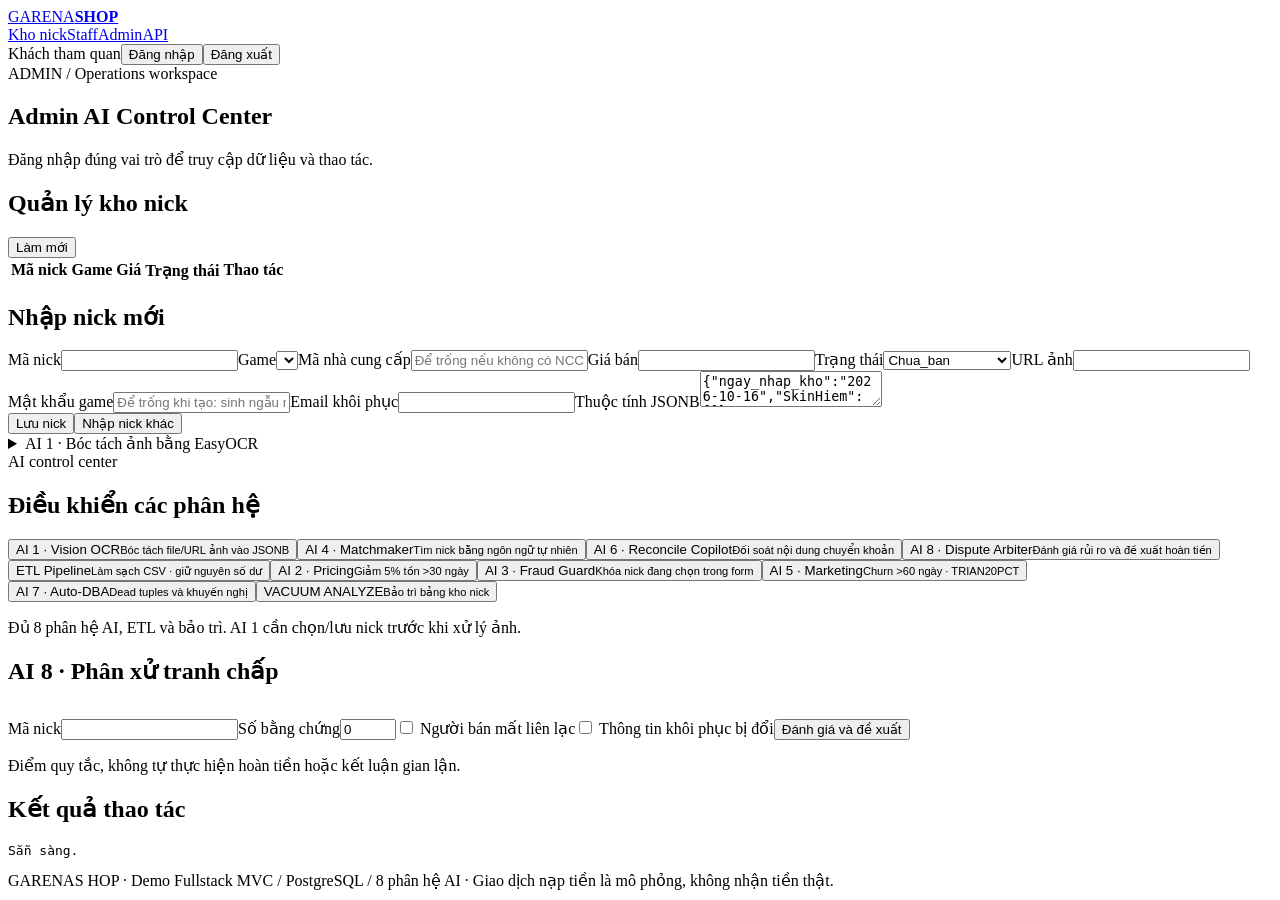
==== views/admin.html @ 37c38488 "Add core functionality for GarenaShop including user authentication, stock management, and UI enhanc" ====
<!doctype html><html lang="vi"><head><meta charset="utf-8"><meta name="viewport" content="width=device-width,initial-scale=1"><title>Admin · GarenaShop</title><link rel="stylesheet" href="/assets/shop.css"></head><body><header><nav><a class="brand" href="/">GARENA<b>SHOP</b></a><div class="nav-links"><a href="/">Kho nick</a><a href="/staff.html">Staff</a><a href="/admin.html">Admin</a><a href="/docs">API</a></div><div class="session"><span id="welcome">Khách tham quan</span><button id="login-button" class="small">Đăng nhập</button><button id="logout-button" class="small hidden">Đăng xuất</button></div></nav></header><main><section class="hero"><div class="eyebrow">ADMIN / Operations workspace</div><h1>Admin AI Control Center</h1><p id="role-message">Đăng nhập đúng vai trò để truy cập dữ liệu và thao tác.</p></section><div class="layout"><section><div class="panel"><div class="row between"><h2>Quản lý kho nick</h2><button id="refresh-stock">Làm mới</button></div><div class="scroll"><table><thead><tr><th>Mã nick</th><th>Game</th><th>Giá</th><th>Trạng thái</th><th>Thao tác</th></tr></thead><tbody id="stock"></tbody></table></div></div><div class="panel"><h2 id="editor-title">Nhập nick mới</h2><form id="nick-form" class="grid"><label>Mã nick<input name="ma_nick" required maxlength="15"></label><label>Game<select name="ma_game" required id="editor-game"></select></label><label>Mã nhà cung cấp<input name="ma_ncc" maxlength="10" placeholder="Để trống nếu không có NCC"></label><label>Giá bán<input name="gia_ban" type="number" min="1" required step="0.01"></label><label>Trạng thái<select name="trang_thai"><option>Chua_ban</option><option>Dang_giu_cho</option><option>Da_ban</option><option>Khoa_tranh_chap</option></select></label><label class="span2">URL ảnh<input name="anh_dinh_kem_url" type="url" maxlength="255"></label><label>Mật khẩu game<input name="mat_khau_game" autocomplete="off" placeholder="Để trống khi tạo: sinh ngẫu nhiên"></label><label>Email khôi phục<input name="email_khoi_phuc" type="email"></label><label class="span2">Thuộc tính JSONB<textarea name="thong_tin_chi_tiet">{"ngay_nhap_kho":"2026-10-16","SkinHiem":[]}</textarea></label><div class="span2 actions"><button class="primary" type="submit">Lưu nick</button><button type="button" id="reset-editor">Nhập nick khác</button></div></form><details><summary>AI 1 · Bóc tách ảnh bằng EasyOCR</summary><p class="login-note">Lưu nick trước, rồi chọn ảnh. Lần chạy đầu EasyOCR có thể cần tải model. Metadata ngày nhập kho được giữ nguyên.</p><input id="ocr-file" type="file" accept="image/png,image/jpeg,image/webp" aria-label="Chọn ảnh OCR"><button id="ocr-button" class="primary">Chạy AI 1 OCR</button></details></div></section><aside class="sidebar"><section class="panel"><div class="eyebrow">AI control center</div><h2>Điều khiển các phân hệ</h2><div class="tools"><button id="ai1-card">AI 1 · Vision OCR<small>Bóc tách file/URL ảnh vào JSONB</small></button><button id="ai4-card">AI 4 · Matchmaker<small>Tìm nick bằng ngôn ngữ tự nhiên</small></button><button id="ai6-card">AI 6 · Reconcile Copilot<small>Đối soát nội dung chuyển khoản</small></button><button id="ai8-card">AI 8 · Dispute Arbiter<small>Đánh giá rủi ro và đề xuất hoàn tiền</small></button><button data-ai="/api/admin/run-etl">ETL Pipeline<small>Làm sạch CSV · giữ nguyên số dư</small></button><button data-ai="/api/admin/run-pricing">AI 2 · Pricing<small>Giảm 5% tồn >30 ngày</small></button><button id="fraud-button">AI 3 · Fraud Guard<small>Khóa nick đang chọn trong form</small></button><button data-ai="/api/admin/run-marketing">AI 5 · Marketing<small>Churn >60 ngày · TRIAN20PCT</small></button><button data-ai="/api/admin/ai7-diagnostics" data-method="GET">AI 7 · Auto-DBA<small>Dead tuples và khuyến nghị</small></button><button id="vacuum-button">VACUUM ANALYZE<small>Bảo trì bảng kho nick</small></button></div><p class="login-note">Đủ 8 phân hệ AI, ETL và bảo trì. AI 1 cần chọn/lưu nick trước khi xử lý ảnh.</p></section><section class="panel"><h2>AI 8 · Phân xử tranh chấp</h2><form id="dispute-form"><label>Mã nick<input name="ma_nick" required maxlength="15"></label><label>Số bằng chứng<input name="evidence_count" type="number" min="0" max="100" value="0"></label><label><input name="seller_unresponsive" type="checkbox"> Người bán mất liên lạc</label><label><input name="recovery_changed" type="checkbox"> Thông tin khôi phục bị đổi</label><button class="primary" style="margin-top:14px">Đánh giá và đề xuất</button></form><p class="login-note">Điểm quy tắc, không tự thực hiện hoàn tiền hoặc kết luận gian lận.</p></section><section class="panel"><h2>Kết quả thao tác</h2><pre id="operation-output" class="output" role="status">Sẵn sàng.</pre></section></aside></div></main><dialog id="admin-chat-dialog"><h2>AI 4 · Matchmaker NL2SQL</h2><form id="admin-chat-form"><label>Câu hỏi<input id="admin-chat-prompt" required maxlength="500" value="Tìm nick Liên Quân dưới 400k có skin Raz Muay Thai"></label><button class="primary">Tìm nick</button></form><pre id="admin-chat-output" class="output"></pre><button data-close="admin-chat-dialog">Đóng</button></dialog><dialog id="admin-reconcile-dialog"><h2>AI 6 · Reconcile Copilot</h2><form id="admin-reconcile-form"><label>Nội dung chuyển khoản<input id="admin-reconcile-prompt" required maxlength="500" placeholder="NPA KH_DEMO"></label><button class="primary">Phân tích</button></form><pre id="admin-reconcile-output" class="output"></pre><button data-close="admin-reconcile-dialog">Đóng</button></dialog><dialog id="login-dialog"><div class="row between"><h2>Đăng nhập GarenaShop</h2><button data-close="login-dialog" aria-label="Đóng">×</button></div><p class="muted">Dùng tài khoản và mật khẩu được tạo khi chạy seed demo.</p><form id="login-form"><label>Tài khoản<input id="login-user" required autocomplete="username"></label><label>Mật khẩu<input id="login-password" type="password" required autocomplete="current-password"></label><button class="primary" type="submit">Đăng nhập</button></form></dialog><footer>GARENAS HOP · Demo Fullstack MVC / PostgreSQL / 8 phân hệ AI · Giao dịch nạp tiền là mô phỏng, không nhận tiền thật.</footer><script src="/assets/common.js"></script><script src="/assets/manage.js"></script></body></html>
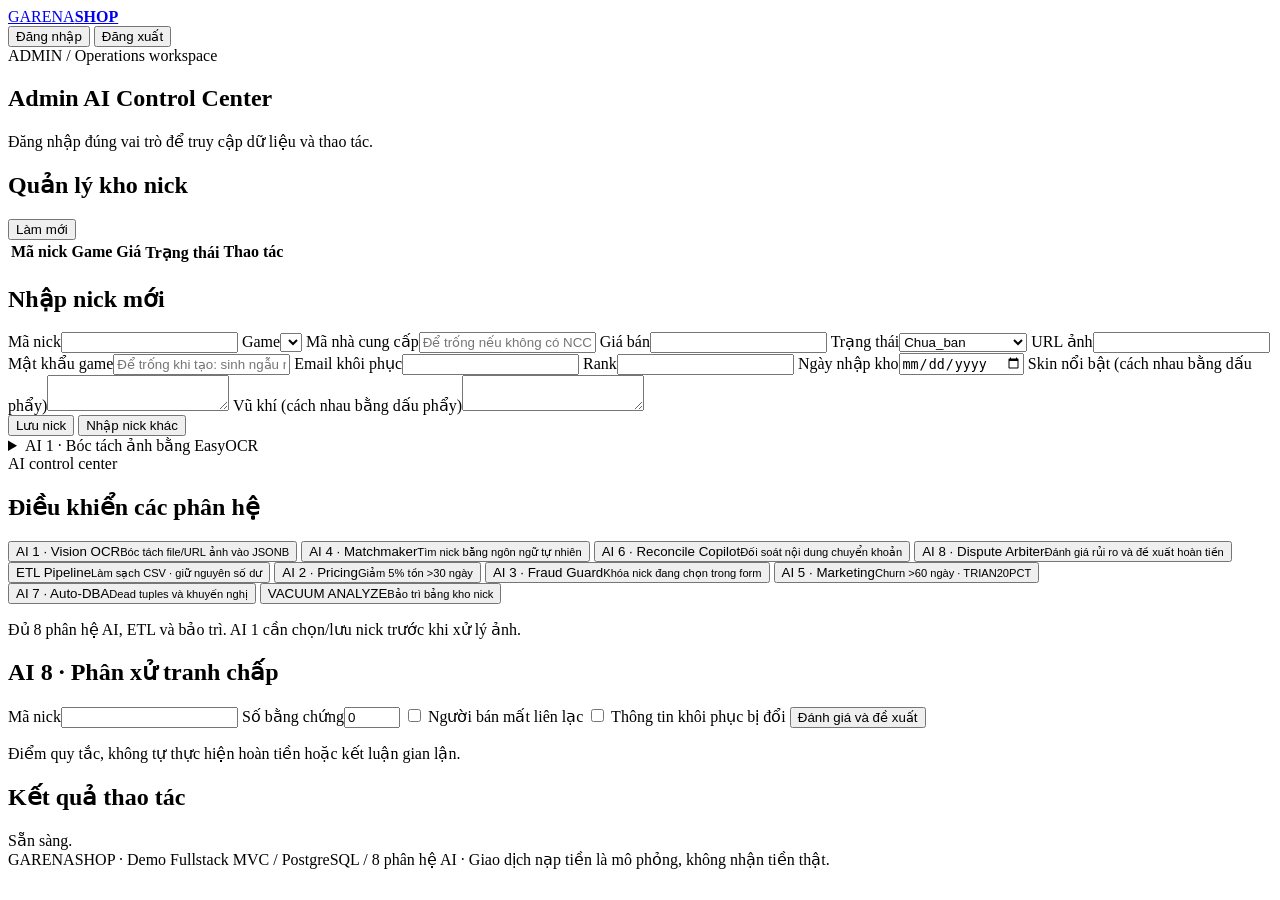
==== commit e2aa96ca: "Refactor staff management UI and remove outdated chatbot mockup" ====
--- a/views/admin.html
+++ b/views/admin.html
@@ -1 +1,188 @@
-<!doctype html><html lang="vi"><head><meta charset="utf-8"><meta name="viewport" content="width=device-width,initial-scale=1"><title>Admin · GarenaShop</title><link rel="stylesheet" href="/assets/shop.css"></head><body><header><nav><a class="brand" href="/">GARENA<b>SHOP</b></a><div class="nav-links"><a href="/">Kho nick</a><a href="/staff.html">Staff</a><a href="/admin.html">Admin</a><a href="/docs">API</a></div><div class="session"><span id="welcome">Khách tham quan</span><button id="login-button" class="small">Đăng nhập</button><button id="logout-button" class="small hidden">Đăng xuất</button></div></nav></header><main><section class="hero"><div class="eyebrow">ADMIN / Operations workspace</div><h1>Admin AI Control Center</h1><p id="role-message">Đăng nhập đúng vai trò để truy cập dữ liệu và thao tác.</p></section><div class="layout"><section><div class="panel"><div class="row between"><h2>Quản lý kho nick</h2><button id="refresh-stock">Làm mới</button></div><div class="scroll"><table><thead><tr><th>Mã nick</th><th>Game</th><th>Giá</th><th>Trạng thái</th><th>Thao tác</th></tr></thead><tbody id="stock"></tbody></table></div></div><div class="panel"><h2 id="editor-title">Nhập nick mới</h2><form id="nick-form" class="grid"><label>Mã nick<input name="ma_nick" required maxlength="15"></label><label>Game<select name="ma_game" required id="editor-game"></select></label><label>Mã nhà cung cấp<input name="ma_ncc" maxlength="10" placeholder="Để trống nếu không có NCC"></label><label>Giá bán<input name="gia_ban" type="number" min="1" required step="0.01"></label><label>Trạng thái<select name="trang_thai"><option>Chua_ban</option><option>Dang_giu_cho</option><option>Da_ban</option><option>Khoa_tranh_chap</option></select></label><label class="span2">URL ảnh<input name="anh_dinh_kem_url" type="url" maxlength="255"></label><label>Mật khẩu game<input name="mat_khau_game" autocomplete="off" placeholder="Để trống khi tạo: sinh ngẫu nhiên"></label><label>Email khôi phục<input name="email_khoi_phuc" type="email"></label><label class="span2">Thuộc tính JSONB<textarea name="thong_tin_chi_tiet">{"ngay_nhap_kho":"2026-10-16","SkinHiem":[]}</textarea></label><div class="span2 actions"><button class="primary" type="submit">Lưu nick</button><button type="button" id="reset-editor">Nhập nick khác</button></div></form><details><summary>AI 1 · Bóc tách ảnh bằng EasyOCR</summary><p class="login-note">Lưu nick trước, rồi chọn ảnh. Lần chạy đầu EasyOCR có thể cần tải model. Metadata ngày nhập kho được giữ nguyên.</p><input id="ocr-file" type="file" accept="image/png,image/jpeg,image/webp" aria-label="Chọn ảnh OCR"><button id="ocr-button" class="primary">Chạy AI 1 OCR</button></details></div></section><aside class="sidebar"><section class="panel"><div class="eyebrow">AI control center</div><h2>Điều khiển các phân hệ</h2><div class="tools"><button id="ai1-card">AI 1 · Vision OCR<small>Bóc tách file/URL ảnh vào JSONB</small></button><button id="ai4-card">AI 4 · Matchmaker<small>Tìm nick bằng ngôn ngữ tự nhiên</small></button><button id="ai6-card">AI 6 · Reconcile Copilot<small>Đối soát nội dung chuyển khoản</small></button><button id="ai8-card">AI 8 · Dispute Arbiter<small>Đánh giá rủi ro và đề xuất hoàn tiền</small></button><button data-ai="/api/admin/run-etl">ETL Pipeline<small>Làm sạch CSV · giữ nguyên số dư</small></button><button data-ai="/api/admin/run-pricing">AI 2 · Pricing<small>Giảm 5% tồn >30 ngày</small></button><button id="fraud-button">AI 3 · Fraud Guard<small>Khóa nick đang chọn trong form</small></button><button data-ai="/api/admin/run-marketing">AI 5 · Marketing<small>Churn >60 ngày · TRIAN20PCT</small></button><button data-ai="/api/admin/ai7-diagnostics" data-method="GET">AI 7 · Auto-DBA<small>Dead tuples và khuyến nghị</small></button><button id="vacuum-button">VACUUM ANALYZE<small>Bảo trì bảng kho nick</small></button></div><p class="login-note">Đủ 8 phân hệ AI, ETL và bảo trì. AI 1 cần chọn/lưu nick trước khi xử lý ảnh.</p></section><section class="panel"><h2>AI 8 · Phân xử tranh chấp</h2><form id="dispute-form"><label>Mã nick<input name="ma_nick" required maxlength="15"></label><label>Số bằng chứng<input name="evidence_count" type="number" min="0" max="100" value="0"></label><label><input name="seller_unresponsive" type="checkbox"> Người bán mất liên lạc</label><label><input name="recovery_changed" type="checkbox"> Thông tin khôi phục bị đổi</label><button class="primary" style="margin-top:14px">Đánh giá và đề xuất</button></form><p class="login-note">Điểm quy tắc, không tự thực hiện hoàn tiền hoặc kết luận gian lận.</p></section><section class="panel"><h2>Kết quả thao tác</h2><pre id="operation-output" class="output" role="status">Sẵn sàng.</pre></section></aside></div></main><dialog id="admin-chat-dialog"><h2>AI 4 · Matchmaker NL2SQL</h2><form id="admin-chat-form"><label>Câu hỏi<input id="admin-chat-prompt" required maxlength="500" value="Tìm nick Liên Quân dưới 400k có skin Raz Muay Thai"></label><button class="primary">Tìm nick</button></form><pre id="admin-chat-output" class="output"></pre><button data-close="admin-chat-dialog">Đóng</button></dialog><dialog id="admin-reconcile-dialog"><h2>AI 6 · Reconcile Copilot</h2><form id="admin-reconcile-form"><label>Nội dung chuyển khoản<input id="admin-reconcile-prompt" required maxlength="500" placeholder="NPA KH_DEMO"></label><button class="primary">Phân tích</button></form><pre id="admin-reconcile-output" class="output"></pre><button data-close="admin-reconcile-dialog">Đóng</button></dialog><dialog id="login-dialog"><div class="row between"><h2>Đăng nhập GarenaShop</h2><button data-close="login-dialog" aria-label="Đóng">×</button></div><p class="muted">Dùng tài khoản và mật khẩu được tạo khi chạy seed demo.</p><form id="login-form"><label>Tài khoản<input id="login-user" required autocomplete="username"></label><label>Mật khẩu<input id="login-password" type="password" required autocomplete="current-password"></label><button class="primary" type="submit">Đăng nhập</button></form></dialog><footer>GARENAS HOP · Demo Fullstack MVC / PostgreSQL / 8 phân hệ AI · Giao dịch nạp tiền là mô phỏng, không nhận tiền thật.</footer><script src="/assets/common.js"></script><script src="/assets/manage.js"></script></body></html>+<!doctype html>
+<html lang="vi" data-protected="admin">
+<head>
+<meta charset="utf-8">
+<meta name="viewport" content="width=device-width,initial-scale=1">
+<title>Admin · GarenaShop</title>
+<link rel="stylesheet" href="/css/common.css">
+<link rel="stylesheet" href="/css/staff.css">
+<link rel="stylesheet" href="/css/admin.css">
+<script defer src="/js/auth.js">
+</script>
+<script defer src="/js/staff.js">
+</script>
+<script defer src="/js/admin.js">
+</script>
+</head>
+<body>
+<header>
+<nav>
+<a class="brand" href="/" data-nav-roles="guest user staff admin">GARENA<b>SHOP</b>
+</a>
+<div class="session">
+<button id="login-button" class="small">Đăng nhập</button>
+<button id="logout-button" class="small hidden">Đăng xuất</button>
+</div>
+</nav>
+</header>
+<main>
+<section class="hero">
+<div class="eyebrow">ADMIN / Operations workspace</div>
+<h1>Admin AI Control Center</h1>
+<p id="role-message">Đăng nhập đúng vai trò để truy cập dữ liệu và thao tác.</p>
+</section>
+<div class="layout">
+<section>
+<div class="panel">
+<div class="row between">
+<h2>Quản lý kho nick</h2>
+<button id="refresh-stock">Làm mới</button>
+</div>
+<div class="scroll">
+<table>
+<thead>
+<tr>
+<th>Mã nick</th>
+<th>Game</th>
+<th>Giá</th>
+<th>Trạng thái</th>
+<th>Thao tác</th>
+</tr>
+</thead>
+<tbody id="stock">
+</tbody>
+</table>
+</div>
+</div>
+<div class="panel">
+<h2 id="editor-title">Nhập nick mới</h2>
+<form id="nick-form" class="grid">
+<label>Mã nick<input name="ma_nick" required maxlength="15">
+</label>
+<label>Game<select name="ma_game" required id="editor-game">
+</select>
+</label>
+<label>Mã nhà cung cấp<input name="ma_ncc" maxlength="10" placeholder="Để trống nếu không có NCC">
+</label>
+<label>Giá bán<input name="gia_ban" type="number" min="1" required step="0.01">
+</label>
+<label>Trạng thái<select name="trang_thai">
+<option>Chua_ban</option>
+<option>Dang_giu_cho</option>
+<option>Da_ban</option>
+<option>Khoa_tranh_chap</option>
+</select>
+</label>
+<label class="span2">URL ảnh<input name="anh_dinh_kem_url" type="text" maxlength="255">
+</label>
+<label>Mật khẩu game<input name="mat_khau_game" autocomplete="off" placeholder="Để trống khi tạo: sinh ngẫu nhiên">
+</label>
+<label>Email khôi phục<input name="email_khoi_phuc" type="email">
+</label>
+<label>Rank<input name="rank" maxlength="100"></label>
+<label>Ngày nhập kho<input name="inventory_date" type="date"></label>
+<label class="span2">Skin nổi bật (cách nhau bằng dấu phẩy)<textarea name="skin_names" maxlength="2000"></textarea></label>
+<label class="span2">Vũ khí (cách nhau bằng dấu phẩy)<textarea name="weapon_names" maxlength="2000"></textarea></label>
+<div id="attribute-preview" class="span2 ocr-tags"></div>
+<div class="span2 actions">
+<button class="primary" type="submit">Lưu nick</button>
+<button type="button" id="reset-editor">Nhập nick khác</button>
+</div>
+</form>
+<details>
+<summary>AI 1 · Bóc tách ảnh bằng EasyOCR</summary>
+<p class="login-note">Lưu nick trước, rồi chọn ảnh. Lần chạy đầu EasyOCR có thể cần tải model. Metadata ngày nhập kho được giữ nguyên.</p>
+<input id="ocr-file" type="file" accept="image/png,image/jpeg,image/webp" aria-label="Chọn ảnh OCR">
+<button id="ocr-button" class="primary">Chạy AI 1 OCR</button>
+</details>
+</div>
+</section>
+<aside class="sidebar">
+<section class="panel">
+<div class="eyebrow">AI control center</div>
+<h2>Điều khiển các phân hệ</h2>
+<div class="tools">
+<button id="ai1-card">AI 1 · Vision OCR<small>Bóc tách file/URL ảnh vào JSONB</small>
+</button>
+<button id="ai4-card">AI 4 · Matchmaker<small>Tìm nick bằng ngôn ngữ tự nhiên</small>
+</button>
+<button id="ai6-card">AI 6 · Reconcile Copilot<small>Đối soát nội dung chuyển khoản</small>
+</button>
+<button id="ai8-card">AI 8 · Dispute Arbiter<small>Đánh giá rủi ro và đề xuất hoàn tiền</small>
+</button>
+<button data-ai="/api/admin/run-etl">ETL Pipeline<small>Làm sạch CSV · giữ nguyên số dư</small>
+</button>
+<button data-ai="/api/admin/run-pricing">AI 2 · Pricing<small>Giảm 5% tồn >30 ngày</small>
+</button>
+<button id="fraud-button">AI 3 · Fraud Guard<small>Khóa nick đang chọn trong form</small>
+</button>
+<button data-ai="/api/admin/run-marketing">AI 5 · Marketing<small>Churn >60 ngày · TRIAN20PCT</small>
+</button>
+<button data-ai="/api/admin/ai7-diagnostics" data-method="GET">AI 7 · Auto-DBA<small>Dead tuples và khuyến nghị</small>
+</button>
+<button id="vacuum-button">VACUUM ANALYZE<small>Bảo trì bảng kho nick</small>
+</button>
+</div>
+<p class="login-note">Đủ 8 phân hệ AI, ETL và bảo trì. AI 1 cần chọn/lưu nick trước khi xử lý ảnh.</p>
+</section>
+<section class="panel">
+<h2>AI 8 · Phân xử tranh chấp</h2>
+<form id="dispute-form">
+<label>Mã nick<input name="ma_nick" required maxlength="15">
+</label>
+<label>Số bằng chứng<input name="evidence_count" type="number" min="0" max="100" value="0">
+</label>
+<label>
+<input name="seller_unresponsive" type="checkbox"> Người bán mất liên lạc</label>
+<label>
+<input name="recovery_changed" type="checkbox"> Thông tin khôi phục bị đổi</label>
+<button class="primary mt">Đánh giá và đề xuất</button>
+</form>
+<p class="login-note">Điểm quy tắc, không tự thực hiện hoàn tiền hoặc kết luận gian lận.</p>
+</section>
+<section class="panel">
+<h2>Kết quả thao tác</h2>
+<div id="operation-output" class="output" role="status">Sẵn sàng.</div>
+</section>
+</aside>
+</div>
+</main>
+<dialog id="admin-chat-dialog">
+<h2>AI 4 · Matchmaker NL2SQL</h2>
+<form id="admin-chat-form">
+<label>Câu hỏi<input id="admin-chat-prompt" required maxlength="500" value="Tìm nick Liên Quân dưới 400k có skin Raz Muay Thai">
+</label>
+<button class="primary">Tìm nick</button>
+</form>
+<div id="admin-chat-output" class="output">
+</div>
+<button data-close="admin-chat-dialog">Đóng</button>
+</dialog>
+<dialog id="admin-reconcile-dialog">
+<h2>AI 6 · Reconcile Copilot</h2>
+<form id="admin-reconcile-form">
+<label>Nội dung chuyển khoản<input id="admin-reconcile-prompt" required maxlength="500" placeholder="NPA KH_DEMO">
+</label>
+<button class="primary">Phân tích</button>
+</form>
+<div id="admin-reconcile-output" class="output">
+</div>
+<button data-close="admin-reconcile-dialog">Đóng</button>
+</dialog>
+<dialog id="login-dialog">
+<div class="row between">
+<h2>Đăng nhập GarenaShop</h2>
+<button data-close="login-dialog" aria-label="Đóng">×</button>
+</div>
+<p class="muted">Dùng tài khoản và mật khẩu được tạo khi chạy seed demo.</p>
+<form id="login-form">
+<label>Tài khoản<input id="login-user" required autocomplete="username">
+</label>
+<label>Mật khẩu<input id="login-password" type="password" required autocomplete="current-password">
+</label>
+<button class="primary" type="submit">Đăng nhập</button>
+</form>
+</dialog>
+<footer>GARENASHOP · Demo Fullstack MVC / PostgreSQL / 8 phân hệ AI · Giao dịch nạp tiền là mô phỏng, không nhận tiền thật.</footer>
+</body>
+</html>
